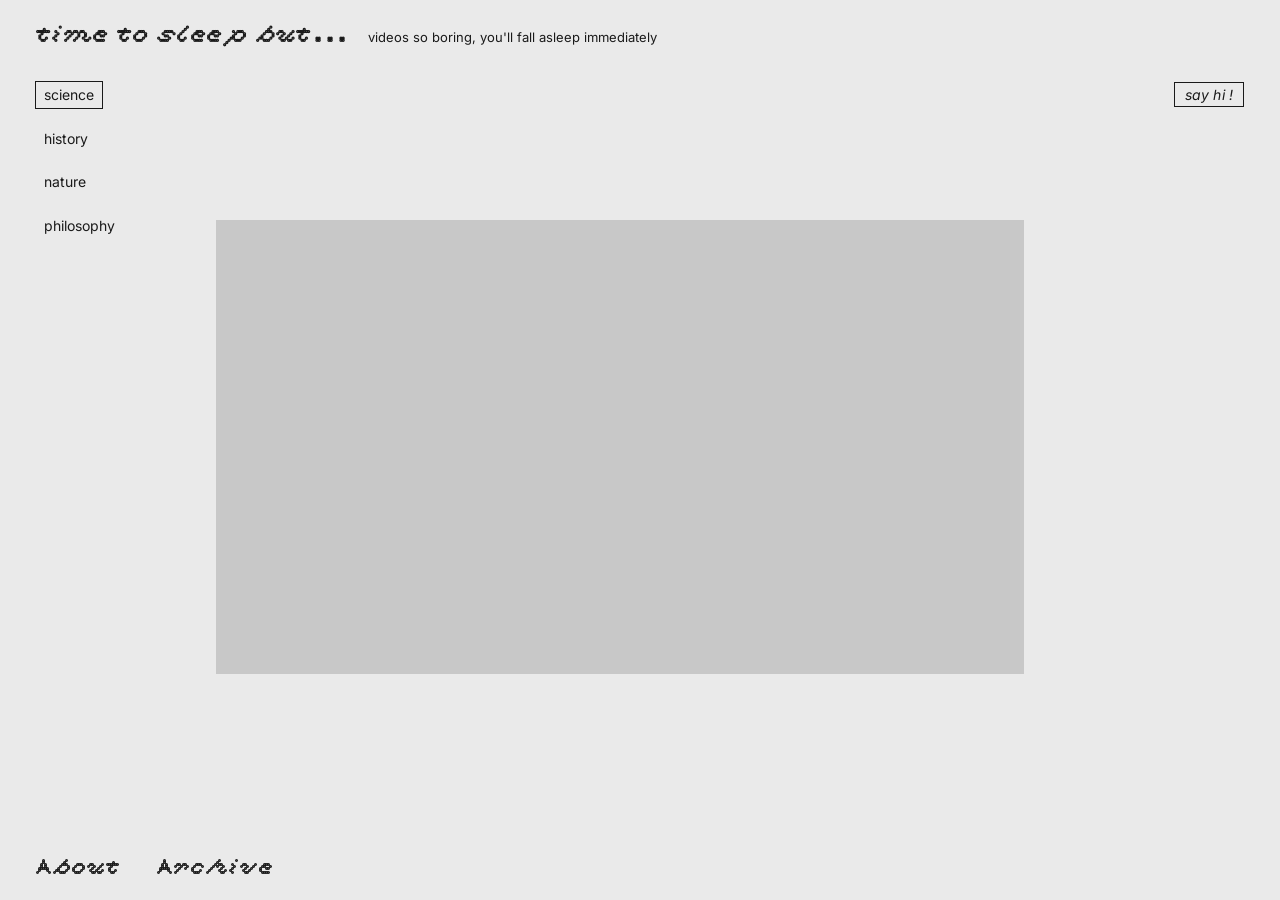
==== project2/index.html @ 95a686c2 "main" ====
<!DOCTYPE html>
<html lang="en">
<head>
  <meta charset="UTF-8">
  <meta name="viewport" content="width=device-width, initial-scale=1.0">
  <title>time to sleep but...</title>
  <link href="https://fonts.googleapis.com/css2?family=Inter:ital,wght@0,400;1,400&display=swap" rel="stylesheet">
  <style>
    :root {
      --bg: #EAEAEA;
      --text: #1a1a1a;
      --muted: #888;
    }

    * { margin: 0; padding: 0; box-sizing: border-box; }

    @font-face {
      font-family: 'bianzhidai';
      src: url('assets/bianzhidai_noBG-Ring.otf') format('opentype');
    }

    body {
      background: var(--bg);
      color: var(--text);
      font-family: 'Inter', sans-serif;
      font-size: 14px;
      height: 100vh;
      overflow: hidden;
      display: flex;
      flex-direction: column;
    }

    /* ── HEADER ── */
    header {
      display: flex;
      align-items: baseline;
      gap: 20px;
      padding: 22px 36px 16px;
    }

    .logo {
      font-family: 'bianzhidai', serif;
      font-size: 22px;
      white-space: nowrap;
    }

    .tagline {
      font-family: 'Inter', sans-serif;
      font-size: 13px;
      color: var(--text);
    }

    /* ── MAIN ── */
    .main {
      flex: 1;
      display: grid;
      grid-template-columns: 160px 1fr 200px;
      min-height: 0;
      padding: 0 36px;
      gap: 0;
    }

    /* ── LEFT: CHANNELS ── */
    .channel-nav {
      padding-top: 18px;
      display: flex;
      flex-direction: column;
      gap: 18px;
      align-items: flex-start;
    }

    .channel-btn {
      font-family: 'Inter', sans-serif;
      font-size: 14px;
      color: var(--text);
      background: none;
      border: none;
      cursor: pointer;
      text-align: left;
      padding: 3px 8px;
      line-height: 1.4;
      transition: opacity 0.15s;
    }

    .channel-btn:hover {
      opacity: 0.5;
    }

    .channel-btn.active {
      outline: 1px solid var(--text);
      outline-offset: 0px;
    }

    /* ── CENTER: VIDEO ── */
    .video-section {
      display: flex;
      flex-direction: column;
      justify-content: center;
      padding: 0 20px;
      gap: 10px;
    }

    .video-wrapper {
      position: relative;
      width: 100%;
      aspect-ratio: 16/9;
      background: #c8c8c8;
      overflow: hidden;
    }

    /* Block all interaction with the video */
    .video-block {
      position: absolute;
      inset: 0;
      z-index: 10;
    }

    /* Extend iframe beyond container to hide top/bottom chrome */
    .video-wrapper iframe {
      position: absolute;
      top: -50px;
      left: -2px;
      width: calc(100% + 4px);
      height: calc(100% + 100px);
      border: none;
      pointer-events: none;
    }

    .video-title {
      font-family: 'Inter', sans-serif;
      font-style: italic;
      font-size: 13px;
      color: var(--text);
      text-align: right;
      text-decoration: underline;
      text-underline-offset: 3px;
    }

    /* ── RIGHT: GUESTBOOK ── */
    .guestbook {
      padding-top: 18px;
      display: flex;
      flex-direction: column;
      gap: 0;
      overflow-y: auto;
      align-items: flex-end;
    }

    .say-hi-btn {
      font-family: 'Inter', sans-serif;
      font-style: italic;
      font-size: 14px;
      color: var(--text);
      background: none;
      border: 1px solid var(--text);
      cursor: pointer;
      text-align: center;
      padding: 3px 10px;
      margin-bottom: 20px;
      letter-spacing: 0.01em;
      transition: opacity 0.15s;
      white-space: nowrap;
    }

    .say-hi-btn:hover { opacity: 0.5; }

    .log-group {
      width: 100%;
      margin-bottom: 14px;
      text-align: right;
    }

    .log-date {
      font-size: 12px;
      color: var(--text);
      margin-bottom: 5px;
      letter-spacing: 0.03em;
    }

    .log-entry {
      display: flex;
      justify-content: flex-end;
      align-items: baseline;
      gap: 20px;
      padding: 1px 0;
    }

    .log-hi {
      font-size: 12px;
      color: var(--text);
    }

    .log-time {
      font-size: 12px;
      color: var(--text);
      font-variant-numeric: tabular-nums;
      min-width: 36px;
    }

    /* ── FOOTER ── */
    footer {
      padding: 16px 36px 20px;
      display: flex;
      gap: 36px;
    }

    .footer-btn {
      font-family: 'bianzhidai', serif;
      font-size: 20px;
      color: var(--text);
      background: none;
      border: none;
      cursor: pointer;
      transition: opacity 0.15s;
    }

    .footer-btn:hover { opacity: 0.4; }

    /* ── MODALS ── */
    .modal-backdrop {
      display: none;
      position: fixed;
      inset: 0;
      background: rgba(234,234,234,0.88);
      z-index: 100;
      align-items: center;
      justify-content: center;
    }
    .modal-backdrop.open { display: flex; }

    .modal {
      max-width: 420px;
      padding: 48px;
      font-size: 13px;
      line-height: 1.85;
      position: relative;
    }

    .modal-close {
      position: absolute;
      top: 14px; right: 14px;
      background: none; border: none;
      font-size: 16px; cursor: pointer;
      color: var(--muted);
      font-family: 'Inter', sans-serif;
    }

    .modal h2 {
      font-family: 'bianzhidai', serif;
      font-size: 20px;
      margin-bottom: 18px;
      font-weight: normal;
    }

    .archive-list {
      display: flex;
      flex-direction: column;
      gap: 0;
      margin-top: 16px;
    }

    .archive-item {
      display: flex;
      justify-content: space-between;
      align-items: baseline;
      padding: 9px 0;
      gap: 24px;
      font-size: 13px;
    }

    .archive-title { font-style: italic; }
    .archive-channel { color: var(--muted); white-space: nowrap; }
  </style>
</head>
<body>

<header>
  <span class="logo">time to sleep but...</span>
  <span class="tagline">videos so boring, you'll fall asleep immediately</span>
</header>

<div class="main">

  <!-- LEFT -->
  <nav class="channel-nav">
    <button class="channel-btn active" data-channel="science">science</button>
    <button class="channel-btn" data-channel="history">history</button>
    <button class="channel-btn" data-channel="nature">nature</button>
    <button class="channel-btn" data-channel="philosophy">philosophy</button>
  </nav>

  <!-- CENTER -->
  <section class="video-section">
    <div class="video-wrapper">
      <div class="video-block"></div>
      <iframe id="yt-player"
        src=""
        allow="autoplay; encrypted-media"
        referrerpolicy="strict-origin-when-cross-origin">
      </iframe>
    </div>
    <p class="video-title" id="video-title"></p>
  </section>

  <!-- RIGHT -->
  <aside class="guestbook">
    <button class="say-hi-btn" id="say-hi-btn">say hi !</button>
    <div id="log-container" style="width:100%"></div>
  </aside>

</div>

<footer>
  <button class="footer-btn" id="about-btn">About</button>
  <button class="footer-btn" id="archive-btn">Archive</button>
</footer>

<!-- ABOUT MODAL -->
<div class="modal-backdrop" id="about-modal">
  <div class="modal">
    <button class="modal-close" data-close="about-modal">✕</button>
    <h2>About</h2>
    <p>
      <em>time to sleep but...</em> is a place for people who can't seem to fall asleep.<br><br>
      We stream non-stop documentaries about science, history, nature, and philosophy —
      the kind of content that's just interesting enough to keep you from anxious thoughts,
      and just slow enough to carry you gently to sleep.<br><br>
      You can't pause. You can't rewind. That's the point.
    </p>
  </div>
</div>

<!-- ARCHIVE MODAL -->
<div class="modal-backdrop" id="archive-modal">
  <div class="modal" style="max-width:500px">
    <button class="modal-close" data-close="archive-modal">✕</button>
    <h2>Archive</h2>
    <div class="archive-list" id="archive-list"></div>
  </div>
</div>

<!-- YouTube IFrame API -->
<script src="https://www.youtube.com/iframe_api"></script>
<script>

// ── CHANNEL DATA ──
// IDs verified from search — embed-friendly channels only
// (Free Documentary Space, Odyssey, History Channel official, TED-Ed)
const channels = {
  science: {
    queue: [
      { id: 'J4rZpyqNHjI', title: 'Decoding the Universe | Free Documentary Space' },
      { id: 'foSSrf5LiMg', title: 'The Expanding Universe | Beyond Our Earth' },
      { id: 'paiQ0BDcvEg', title: 'How Telescopes Revealed the Universe' },
      { id: 'UySJY1ZaRDM', title: 'Hubble Deep Field: The True Scale of the Cosmos' },
    ]
  },
  history: {
    queue: [
      { id: 'P3IIRiSTc3g', title: 'The Complete History of the Roman Empire in 4 Hours' },
      { id: 'e0yFgmqC9xM', title: 'The Entire History of Ancient Egypt | Full Docuseries' },
      { id: '9cdUxZuarL0', title: 'Discover the Secrets of Ancient Egypt | Engineering an Empire' },
      { id: 'L0p05SN9okw', title: 'The Complete History of Roman Egypt Until 395 AD' },
    ]
  },
  nature: {
    queue: [
      { id: 'u-dEnJpCGAQ', title: 'Wildlife — The Fascinating World of Wild Animals | Full Series' },
      { id: 'M2Eka0RA7Rw', title: 'Ocean Stories | Full Series | Free Documentary Nature' },
      { id: 'z2g57RQTKpE', title: 'Changing Seas — Our Oceans in Peril | Full Season' },
      { id: 'edPQo7UFysw', title: 'The Wild Pacific — Gigantic Ocean Teeming With Life' },
    ]
  },
  philosophy: {
    queue: [
      { id: '9HBCQSMSWzA', title: 'The Philosophy of Stoicism | Mini Documentary' },
      { id: 'R9OCA6UFE-0', title: 'The Philosophy of Stoicism — TED-Ed' },
      { id: '0ACilekZUrw', title: 'Everything You Need To Know About Stoicism' },
      { id: 'ggkd_uyDqz8', title: 'Stoicism: An In-Depth Explanation' },
    ]
  }
};

// ── STATE ──
let currentChannel = 'science';
let currentIndex = 0;
let player = null;
let playerReady = false;

// ── YOUTUBE API ──
function onYouTubeIframeAPIReady() {
  player = new YT.Player('yt-player', {
    height: '100%',
    width: '100%',
    videoId: channels[currentChannel].queue[0].id,
    playerVars: {
      autoplay: 1,
      controls: 0,
      disablekb: 1,
      rel: 0,
      modestbranding: 1,
      iv_load_policy: 3,
      fs: 0,
      playsinline: 1,
    },
    events: {
      onReady: onPlayerReady,
      onStateChange: onPlayerStateChange,
    }
  });
}

function onPlayerReady(event) {
  playerReady = true;
  event.target.setVolume(40);
  event.target.playVideo();
  updateTitle();
}

function onPlayerStateChange(event) {
  // 0 = ended → play next
  if (event.data === YT.PlayerState.ENDED) {
    nextVideo();
  }
}

function updateTitle() {
  const q = channels[currentChannel].queue;
  document.getElementById('video-title').textContent = q[currentIndex % q.length].title;
}

function playVideo(channel, index) {
  currentChannel = channel;
  currentIndex = index;
  const q = channels[channel].queue;
  const video = q[index % q.length];
  if (playerReady && player) {
    player.loadVideoById(video.id);
    player.playVideo();
  }
  updateTitle();
}

function nextVideo() {
  const q = channels[currentChannel].queue;
  currentIndex = (currentIndex + 1) % q.length;
  playVideo(currentChannel, currentIndex);
}

// Channel buttons
document.querySelectorAll('.channel-btn').forEach(btn => {
  btn.addEventListener('click', () => {
    document.querySelectorAll('.channel-btn').forEach(b => b.classList.remove('active'));
    btn.classList.add('active');
    playVideo(btn.dataset.channel, 0);
  });
});

// ── GUESTBOOK ──
const STORAGE_KEY = 'ttsb_log_v2';

function loadLog() {
  try { return JSON.parse(localStorage.getItem(STORAGE_KEY)) || []; }
  catch { return []; }
}

function saveLog(log) {
  localStorage.setItem(STORAGE_KEY, JSON.stringify(log));
}

function fmt(ts, type) {
  const d = new Date(ts);
  if (type === 'date') {
    const yy = String(d.getFullYear()).slice(2);
    const mm = String(d.getMonth()+1).padStart(2,'0');
    const dd = String(d.getDate()).padStart(2,'0');
    return `${yy}/${mm}/${dd}`;
  }
  return `${String(d.getHours()).padStart(2,'0')}:${String(d.getMinutes()).padStart(2,'0')}`;
}

function renderLog() {
  const log = loadLog();
  const container = document.getElementById('log-container');
  container.innerHTML = '';

  const groups = {};
  log.forEach(e => {
    const k = fmt(e.ts, 'date');
    if (!groups[k]) groups[k] = [];
    groups[k].push(e);
  });

  Object.entries(groups).reverse().forEach(([date, entries]) => {
    const g = document.createElement('div');
    g.className = 'log-group';

    const dEl = document.createElement('div');
    dEl.className = 'log-date';
    dEl.textContent = date;
    g.appendChild(dEl);

    entries.slice().reverse().forEach(entry => {
      const row = document.createElement('div');
      row.className = 'log-entry';
      row.innerHTML = `<span class="log-hi">hi</span><span class="log-time">${fmt(entry.ts, 'time')}</span>`;
      g.appendChild(row);
    });

    container.appendChild(g);
  });
}

document.getElementById('say-hi-btn').addEventListener('click', () => {
  const log = loadLog();
  log.push({ ts: Date.now() });
  saveLog(log);
  renderLog();
});

renderLog();

// ── ARCHIVE ──
const archiveItems = [
  { title: '우주의 탄생 2시간 몰아보기', channel: 'science' },
  { title: 'How the Universe Works', channel: 'science' },
  { title: 'The Fall of Civilizations — Ancient Rome', channel: 'history' },
  { title: 'Ancient Egypt — History of a Civilization', channel: 'history' },
  { title: 'Planet Earth II (BBC)', channel: 'nature' },
  { title: 'Blue Planet — Deep Ocean', channel: 'nature' },
  { title: 'The History of Philosophy', channel: 'philosophy' },
  { title: 'Stoicism — How to Build a Meaningful Life', channel: 'philosophy' },
];

const archiveList = document.getElementById('archive-list');
archiveItems.forEach(item => {
  const el = document.createElement('div');
  el.className = 'archive-item';
  el.innerHTML = `<span class="archive-title">${item.title}</span><span class="archive-channel">${item.channel}</span>`;
  archiveList.appendChild(el);
});

// ── MODALS ──
document.getElementById('about-btn').addEventListener('click', () =>
  document.getElementById('about-modal').classList.add('open'));
document.getElementById('archive-btn').addEventListener('click', () =>
  document.getElementById('archive-modal').classList.add('open'));

document.querySelectorAll('[data-close]').forEach(btn => {
  btn.addEventListener('click', () =>
    document.getElementById(btn.dataset.close).classList.remove('open'));
});

document.querySelectorAll('.modal-backdrop').forEach(bd => {
  bd.addEventListener('click', e => { if (e.target === bd) bd.classList.remove('open'); });
});

</script>
</body>
</html>
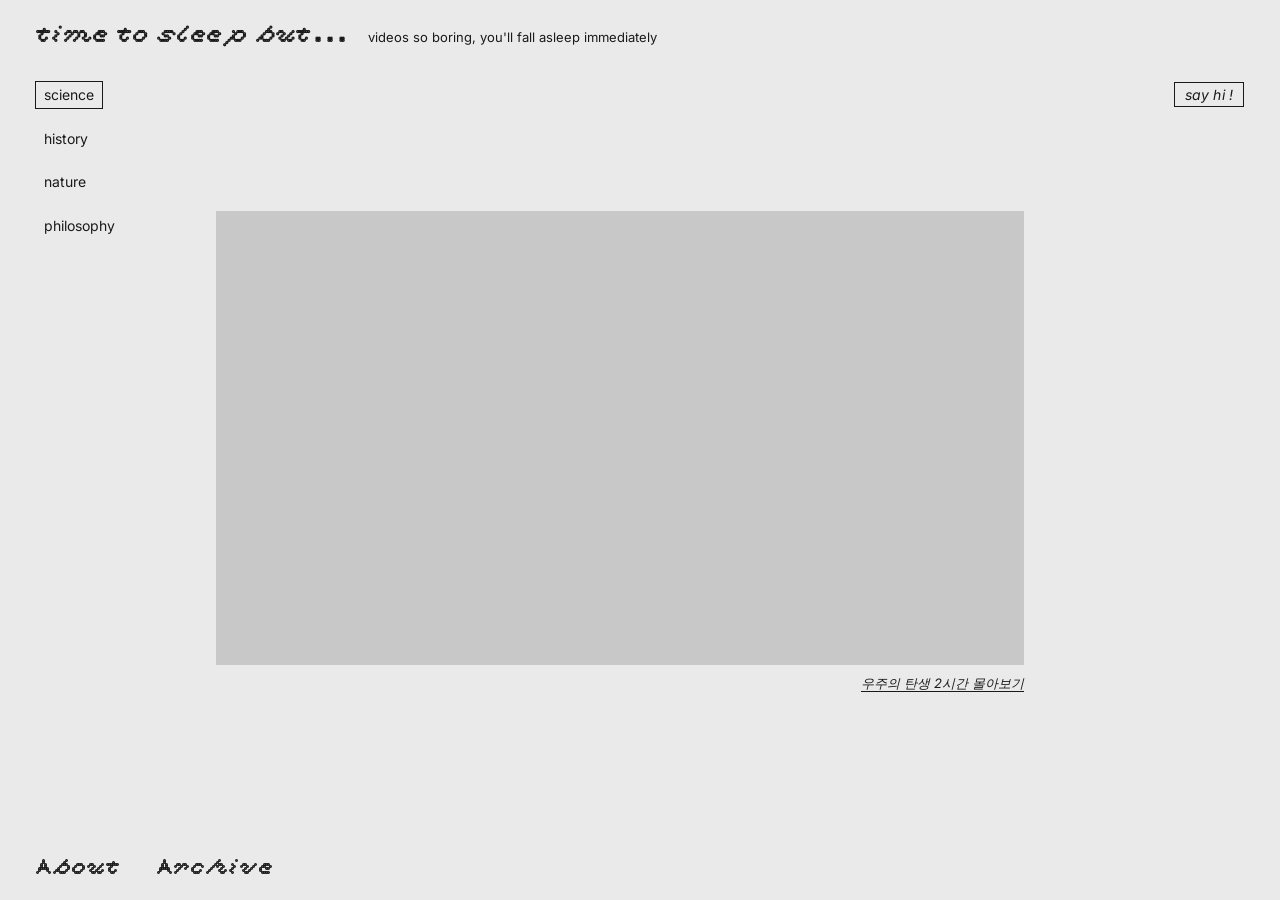
==== commit cc2b5219: "local" ====
--- a/project2/index.html
+++ b/project2/index.html
@@ -113,6 +113,7 @@
       position: absolute;
       inset: 0;
       z-index: 10;
+      cursor: pointer;
     }
 
     /* Extend iframe beyond container to hide top/bottom chrome */
@@ -292,12 +293,12 @@
   <!-- CENTER -->
   <section class="video-section">
     <div class="video-wrapper">
-      <div class="video-block"></div>
-      <iframe id="yt-player"
-        src=""
-        allow="autoplay; encrypted-media"
-        referrerpolicy="strict-origin-when-cross-origin">
-      </iframe>
+      <video id="main-player"
+        style="position:absolute; inset:0; width:100%; height:100%; object-fit:cover;"
+        autoplay
+        muted
+        playsinline>
+      </video>
     </div>
     <p class="video-title" id="video-title"></p>
   </section>
@@ -339,122 +340,60 @@
   </div>
 </div>
 
-<!-- YouTube IFrame API -->
-<script src="https://www.youtube.com/iframe_api"></script>
 <script>
 
 // ── CHANNEL DATA ──
-// IDs verified from search — embed-friendly channels only
-// (Free Documentary Space, Odyssey, History Channel official, TED-Ed)
+// Place your mp4 files in assets/ with these exact filenames
 const channels = {
   science: {
-    queue: [
-      { id: 'J4rZpyqNHjI', title: 'Decoding the Universe | Free Documentary Space' },
-      { id: 'foSSrf5LiMg', title: 'The Expanding Universe | Beyond Our Earth' },
-      { id: 'paiQ0BDcvEg', title: 'How Telescopes Revealed the Universe' },
-      { id: 'UySJY1ZaRDM', title: 'Hubble Deep Field: The True Scale of the Cosmos' },
-    ]
+    src: 'assets/science.mp4',
+    title: '우주의 탄생 2시간 몰아보기'
   },
   history: {
-    queue: [
-      { id: 'P3IIRiSTc3g', title: 'The Complete History of the Roman Empire in 4 Hours' },
-      { id: 'e0yFgmqC9xM', title: 'The Entire History of Ancient Egypt | Full Docuseries' },
-      { id: '9cdUxZuarL0', title: 'Discover the Secrets of Ancient Egypt | Engineering an Empire' },
-      { id: 'L0p05SN9okw', title: 'The Complete History of Roman Egypt Until 395 AD' },
-    ]
+    src: 'assets/history.mp4',
+    title: 'The Fall of Civilizations — Ancient History'
   },
   nature: {
-    queue: [
-      { id: 'u-dEnJpCGAQ', title: 'Wildlife — The Fascinating World of Wild Animals | Full Series' },
-      { id: 'M2Eka0RA7Rw', title: 'Ocean Stories | Full Series | Free Documentary Nature' },
-      { id: 'z2g57RQTKpE', title: 'Changing Seas — Our Oceans in Peril | Full Season' },
-      { id: 'edPQo7UFysw', title: 'The Wild Pacific — Gigantic Ocean Teeming With Life' },
-    ]
+    src: 'assets/nature.mp4',
+    title: 'Planet Earth — The Natural World'
   },
   philosophy: {
-    queue: [
-      { id: '9HBCQSMSWzA', title: 'The Philosophy of Stoicism | Mini Documentary' },
-      { id: 'R9OCA6UFE-0', title: 'The Philosophy of Stoicism — TED-Ed' },
-      { id: '0ACilekZUrw', title: 'Everything You Need To Know About Stoicism' },
-      { id: 'ggkd_uyDqz8', title: 'Stoicism: An In-Depth Explanation' },
-    ]
+    src: 'assets/philosophy.mp4',
+    title: 'The Philosophy of Stoicism'
   }
 };
 
 // ── STATE ──
 let currentChannel = 'science';
-let currentIndex = 0;
-let player = null;
-let playerReady = false;
-
-// ── YOUTUBE API ──
-function onYouTubeIframeAPIReady() {
-  player = new YT.Player('yt-player', {
-    height: '100%',
-    width: '100%',
-    videoId: channels[currentChannel].queue[0].id,
-    playerVars: {
-      autoplay: 1,
-      controls: 0,
-      disablekb: 1,
-      rel: 0,
-      modestbranding: 1,
-      iv_load_policy: 3,
-      fs: 0,
-      playsinline: 1,
-    },
-    events: {
-      onReady: onPlayerReady,
-      onStateChange: onPlayerStateChange,
-    }
+const player = document.getElementById('main-player');
+const titleEl = document.getElementById('video-title');
+
+function loadChannel(channel) {
+  currentChannel = channel;
+  const ch = channels[channel];
+  player.src = ch.src;
+  player.load();
+  player.play().catch(() => {});
+  titleEl.textContent = ch.title;
+
+  document.querySelectorAll('.channel-btn').forEach(b => {
+    b.classList.toggle('active', b.dataset.channel === channel);
   });
 }
 
-function onPlayerReady(event) {
-  playerReady = true;
-  event.target.setVolume(40);
-  event.target.playVideo();
-  updateTitle();
-}
-
-function onPlayerStateChange(event) {
-  // 0 = ended → play next
-  if (event.data === YT.PlayerState.ENDED) {
-    nextVideo();
-  }
-}
-
-function updateTitle() {
-  const q = channels[currentChannel].queue;
-  document.getElementById('video-title').textContent = q[currentIndex % q.length].title;
-}
-
-function playVideo(channel, index) {
-  currentChannel = channel;
-  currentIndex = index;
-  const q = channels[channel].queue;
-  const video = q[index % q.length];
-  if (playerReady && player) {
-    player.loadVideoById(video.id);
-    player.playVideo();
-  }
-  updateTitle();
-}
-
-function nextVideo() {
-  const q = channels[currentChannel].queue;
-  currentIndex = (currentIndex + 1) % q.length;
-  playVideo(currentChannel, currentIndex);
-}
+// Loop: when video ends, restart same channel (논스톱)
+player.addEventListener('ended', () => {
+  player.currentTime = 0;
+  player.play().catch(() => {});
+});
 
 // Channel buttons
 document.querySelectorAll('.channel-btn').forEach(btn => {
-  btn.addEventListener('click', () => {
-    document.querySelectorAll('.channel-btn').forEach(b => b.classList.remove('active'));
-    btn.classList.add('active');
-    playVideo(btn.dataset.channel, 0);
-  });
-});
+  btn.addEventListener('click', () => loadChannel(btn.dataset.channel));
+});
+
+// Init
+loadChannel('science');
 
 // ── GUESTBOOK ──
 const STORAGE_KEY = 'ttsb_log_v2';
@@ -523,13 +462,9 @@
 // ── ARCHIVE ──
 const archiveItems = [
   { title: '우주의 탄생 2시간 몰아보기', channel: 'science' },
-  { title: 'How the Universe Works', channel: 'science' },
-  { title: 'The Fall of Civilizations — Ancient Rome', channel: 'history' },
-  { title: 'Ancient Egypt — History of a Civilization', channel: 'history' },
-  { title: 'Planet Earth II (BBC)', channel: 'nature' },
-  { title: 'Blue Planet — Deep Ocean', channel: 'nature' },
-  { title: 'The History of Philosophy', channel: 'philosophy' },
-  { title: 'Stoicism — How to Build a Meaningful Life', channel: 'philosophy' },
+  { title: 'The Fall of Civilizations', channel: 'history' },
+  { title: 'Planet Earth — The Natural World', channel: 'nature' },
+  { title: 'The Philosophy of Stoicism', channel: 'philosophy' },
 ];
 
 const archiveList = document.getElementById('archive-list');
